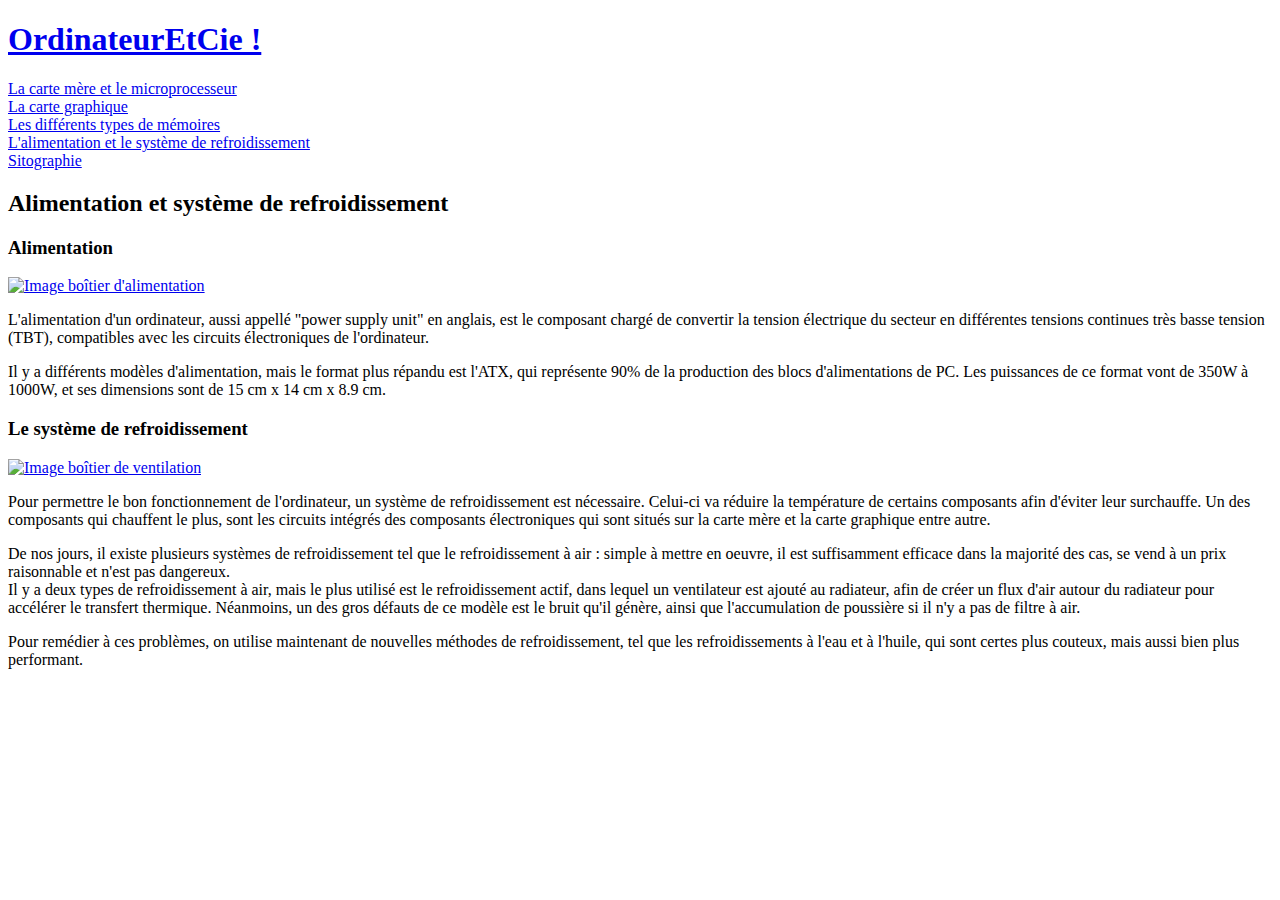
==== Alimentation_et_systeme_de_refroidissement.html @ 38c17315 "Create Alimentation_et_systeme_de_refroidissement.html" ====
<!DOCTYPE html>

<html lang="fr-fr">
    <head>
        <meta charset="utf-8" />
        <link rel="stylesheet" href="StyleSheet.css" />
        <title> OrdinateurEtCie </title>
    </head>

    <body>
        <header>
            <h1><a href="index.html" title="Menu d'accueil">OrdinateurEtCie !</a></h1>
        </header>

        <div class="Corps">
            <nav>
                <!-- Menu de navigation entre les pages du site -->
                <div class="Categorie"><a href="Carte_Mere_et_MicroProcesseur.html">La carte mère et le microprocesseur</a></div>
                <div class="Categorie"><a href="La_Carte_graphique.html">La carte graphique</a></div>
                <div class="Categorie"><a href="Les_differents_types_de_memoires.html">Les différents types de mémoires</a></div>
                <div class="Categorie"><a href="Alimentation_et_systeme_de_refroidissement.html">L'alimentation et le système de refroidissement</a></div>
                <div class="Categorie"><a href="Sitographie.html">Sitographie</a></div>
            </nav>

            <div class="Articles">
                <div class="TitreArticle">
                    <h2>Alimentation et système de refroidissement</h2>
                </div>

                <div class="CorpsArticle">

                    <section>
                        <!-- 1er article -->
                        <div class="SousTitreArticle">
                            <h3>Alimentation</h3>
                        </div>

                        <div class="Texte">
                            <!-- Sources https://www.commentcamarche.net/faq/11133-comment-choisir-son-alimentation-pc https://fr.wikipedia.org/wiki/Bloc_d%27alimentation  -->
                            <a href="Images/Alimentation.jpg" target="_blank">
                                <img src="Images/Alimentation.jpg" alt="Image boîtier d'alimentation" title="Cliquez pour agrandir"/>
                            </a>
                            <p>
                                L'alimentation d'un ordinateur, aussi appellé "power supply unit" en anglais, est le composant chargé de convertir la tension électrique
                                du secteur en différentes tensions continues très basse tension (TBT), compatibles avec les circuits électroniques de l'ordinateur.
                            </p>
                            <p>
                                Il y a différents modèles d'alimentation, mais le format plus répandu est l'ATX, qui représente 90% de la production des blocs d'alimentations
                                de PC. Les puissances de ce format vont de 350W à 1000W, et ses dimensions sont de 15 cm x 14 cm x 8.9 cm.
                            </p>
                        </div>
                    </section>

                    <section>
                        <!-- 2ème article -->
                        <div class="SousTitreArticle">
                            <h3>Le système de refroidissement</h3>
                        </div>

                        <div class="Texte">
                            <!-- Sources https://fr.wikipedia.org/wiki/M%C3%A9thodes_de_refroidissement_pour_ordinateur  -->
                            <a href="Images/Ventilateur.jpg" target="_blank">
                                <img src="Images/Ventilateur.jpg" alt="Image boîtier de ventilation" title="Cliquez pour agrandir" />
                            </a>
                            <p>
                                Pour permettre le bon fonctionnement de l'ordinateur, un système de refroidissement est nécessaire. Celui-ci va réduire la température
                                de certains composants afin d'éviter leur surchauffe. Un des composants qui chauffent le plus, sont les circuits intégrés des composants
                                électroniques qui sont situés sur la carte mère et la carte graphique entre autre.
                            </p>

                            <p>
                                De nos jours, il existe plusieurs systèmes de refroidissement tel que le refroidissement à air : simple à mettre en oeuvre, il est
                                suffisamment efficace dans la majorité des cas, se vend à un prix raisonnable et n'est pas dangereux. <br />
                                Il y a deux types de refroidissement à air, mais le plus utilisé est le refroidissement actif, dans lequel un ventilateur est ajouté
                                au radiateur, afin de créer un flux d'air autour du radiateur pour accélérer le transfert thermique. Néanmoins, un des gros défauts
                                de ce modèle est le bruit qu'il génère, ainsi que l'accumulation de poussière si il n'y a pas de filtre à air.
                            </p>
                            <p>
                                Pour remédier à ces problèmes, on utilise maintenant de nouvelles méthodes de refroidissement, tel que les refroidissements à l'eau
                                et à l'huile, qui sont certes plus couteux, mais aussi bien plus performant.
                        </div>
                    </section>
                </div>
            </div>
        </div>
    </body>
</html>
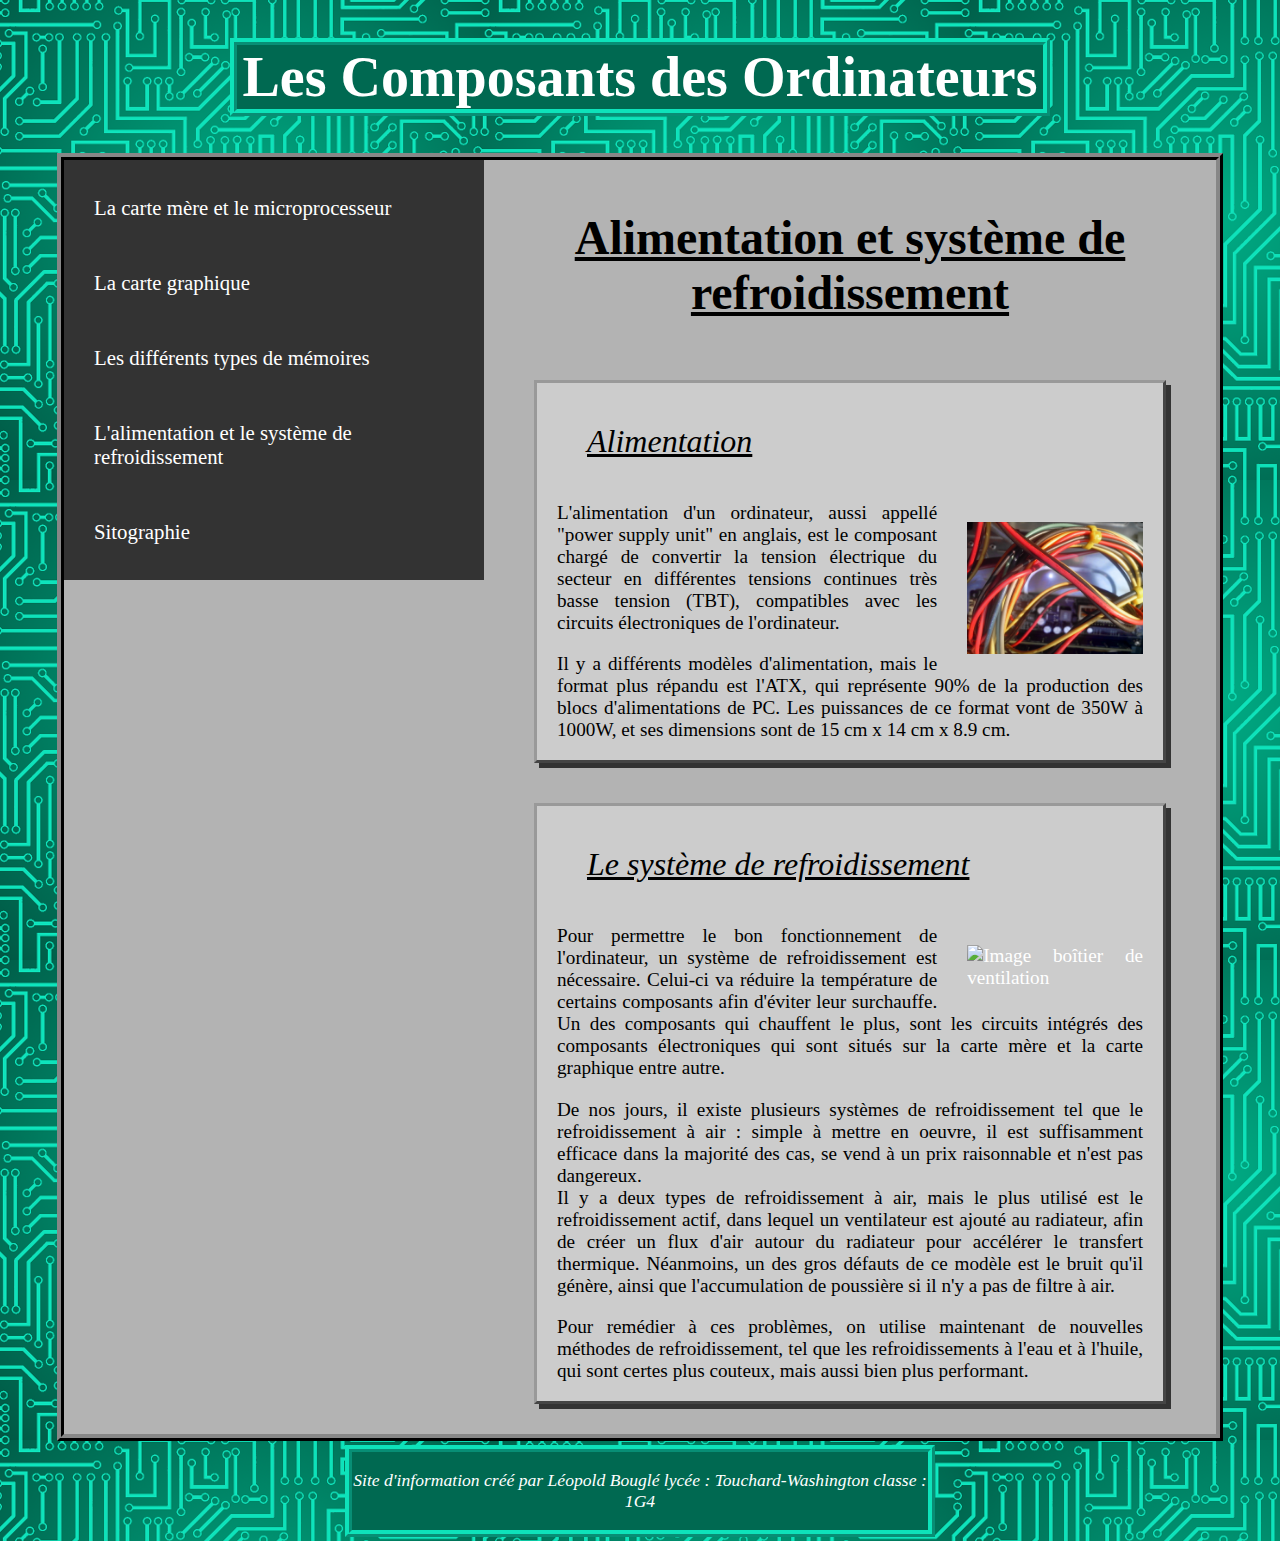
==== commit d017381d: "Update Alimentation_et_systeme_de_refroidissement.html" ====
--- a/Alimentation_et_systeme_de_refroidissement.html
+++ b/Alimentation_et_systeme_de_refroidissement.html
@@ -4,12 +4,12 @@
     <head>
         <meta charset="utf-8" />
         <link rel="stylesheet" href="StyleSheet.css" />
-        <title> OrdinateurEtCie </title>
+        <title>Les Composants des Ordinateurs</title>
     </head>
 
     <body>
         <header>
-            <h1><a href="index.html" title="Menu d'accueil">OrdinateurEtCie !</a></h1>
+            <h1><a href="index.html" title="Menu d'accueil">Les Composants des Ordinateurs</a></h1>
         </header>
 
         <div class="Corps">
@@ -83,5 +83,10 @@
                 </div>
             </div>
         </div>
+        <footer>
+            <cite>
+                <p><div>Site d'information créé par <a     href="mailto:red.xari2@gmail.com">Léopold Bouglé</a>  lycée : <a href="https://touchard-washington.paysdelaloire.e-lyco.fr/">Touchard-Washington</a> classe : 1G4</div></p>
+            </cite>
+        </footer>
     </body>
 </html>
--- a/StyleSheet.css
+++ b/StyleSheet.css
@@ -0,0 +1,186 @@
+body { 
+    background-image: url("Images/BGCIRCUIT3480.png"); 
+    width: 90%; 
+    min-height: 800px; 
+    margin: auto; 
+
+    color: black; 
+    font-family: 'Comic Sans MS'; 
+
+    display: flex; 
+    flex-direction: column; 
+    align-items: center; 
+}
+header { 
+    color: white;
+    width: 100%;
+    min-height: 100px; 
+
+    display: flex;
+    flex-direction: row;
+    justify-content: center;
+    align-items: center;
+}
+h1 { /*Réservé au titre du site*/
+    border: 7px ridge #0ee2ba;
+    font-size: 350%;
+    background-color: #006951;
+    text-align: center;
+    width: 70%;
+    text-decoration: none;
+}
+.Corps { 
+    border: 7px ridge #333333; 
+    background-color: #b3b3b3; 
+    min-width: 100%;
+    min-height: 10%;
+    display: flex;
+    flex-direction: row;
+    justify-content: space-between;
+    align-items: flex-start;
+}
+nav { 
+    background-color: #333333; 
+    font-size: 130%;
+    text-align: left;
+    padding: 10px 30px 10px 30px; 
+    min-height: 400px; 
+    min-width: 360px; 
+    max-width: 360px;
+    display: flex;
+    flex-direction: column; 
+    justify-content: space-around; 
+    align-items: flex-start; 
+}
+a { 
+    color: white; 
+    text-decoration: none; 
+}
+.Articles { 
+    min-width: 400px; 
+    min-height: 500px; 
+    padding: 10px 30px 10px 30px; 
+
+    display: flex;
+    flex-direction: row;
+    justify-content: space-around;
+    align-content: space-around;
+    flex-wrap: wrap; 
+}
+.Accueil {
+    border: 3px outset #999999; 
+    color: black;
+    background-color: #cccccc;
+    box-shadow: #333333 5px 5px; 
+
+    width: 350px;
+    min-height: 200px;
+    margin: 30px; 
+
+    display: flex;
+    flex-direction: column;
+    justify-content: space-around;
+    align-content: center;
+}
+h4 { 
+    font-size: 120%; 
+    background-color: none;
+    text-align: center; 
+    font-style: oblique; 
+    font-weight: normal; 
+    min-height: 20px;
+    padding: 0px 15px 0px 15px; 
+}
+.Image {
+    padding: 5px; 
+}
+.TitreArticle { 
+    color: black;
+    width: 100%;
+    min-height: 100px;
+
+    display: flex;
+    flex-direction: row;
+    justify-content: center;
+    align-items: center;
+}
+h2 { 
+    font-size: 300%;
+    background-color: none;
+    text-align: center;
+    width: 100%;
+    text-decoration: underline; 
+}
+.CorpsArticle { 
+    width: 100%;
+
+    display: flex;
+    flex-direction: row;
+    justify-content: space-around; 
+    align-content: space-around;
+    flex-wrap: wrap
+}
+section { 
+    border: 3px outset #999999; 
+    background-color: #cccccc;
+    box-shadow: #333333 5px 5px;
+    min-width: 300px;
+    min-height: 50px;
+    margin: 20px;
+}
+.SousTitreArticle { 
+    color: black;
+    width: 100%;
+    min-height: 100px; 
+
+    display: flex;
+    flex-direction: row;
+    justify-content: center;
+    align-items: center;
+}
+h3 { 
+    font-size: 200%; 
+    text-align: left;
+    font-style: oblique;
+    font-weight: normal;
+    text-decoration: underline;
+
+    width: 100%;
+    height: 20px; 
+    padding: 0px 50px 0px 50px;
+}
+.Texte { 
+    font-size: 120%;
+    text-align: justify; 
+    padding: 0px 20px 0px 20px;
+}
+img { 
+   float: right;
+   width: 30%; 
+   margin: 20px 0px 20px 30px;
+
+}
+ul { 
+    padding-left: 20px;
+}
+li { 
+    padding-left: 10px;
+}
+footer { /*Pied de page*/
+    color: white;
+    width: 100%;
+    min-height: 100px;
+
+    display: flex;
+    flex-direction: row;
+    justify-content: center;
+    align-items: center;
+}
+cite { /*Citation des collaborateur dans le pied de page*/
+    border: 7px ridge #0ee2ba; /*Même personnalisation que le titre du site qui rajoute une sorte de symétrie*/
+    width: 50%;
+    font-size: 110%;
+    font-style: italic;
+    background-color: #006951;
+    text-align: center;
+}
